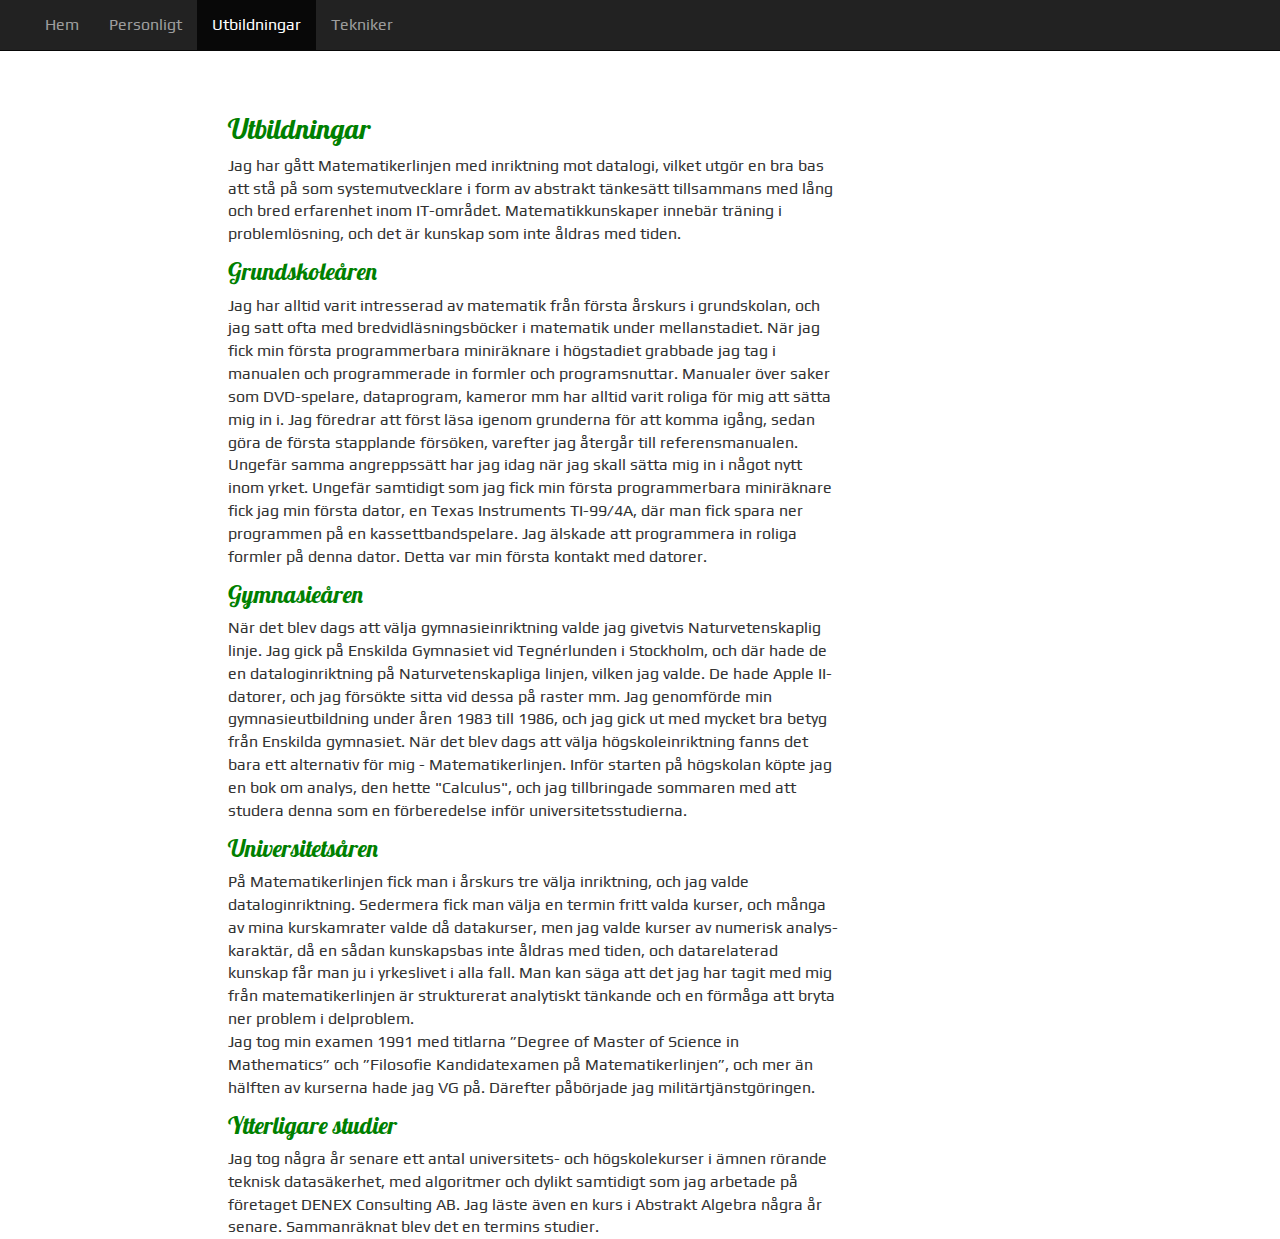
==== education.html @ b72f0d59 "Add project files." ====
﻿<!doctype html>
<html lang="sv-se">
<head>
    <meta charset="utf-8" />
    <meta name="viewport" content="width=device-width, initial-scale=1, shrink-to-fit=no">
    <link rel="Shortcut Icon" href="./favicon.ico" type="image/x-icon" />
    <link rel="stylesheet" href="https://maxcdn.bootstrapcdn.com/bootstrap/3.3.7/css/bootstrap.min.css">
    <script src="https://ajax.googleapis.com/ajax/libs/jquery/3.3.1/jquery.min.js"></script>
    <script src="https://maxcdn.bootstrapcdn.com/bootstrap/3.3.7/js/bootstrap.min.js"></script>
    <link href="https://fonts.googleapis.com/css?family=Lobster|Play" rel="stylesheet">
    <link rel="stylesheet" href="./css/styles.css" />
    <title>Thomas J. Ekman</title>
</head>
<body>
    <nav class="navbar navbar-inverse navbar-fixed-top">
        <div class="container-fluid">
            <div class="navbar-header">
                <button type="button" class="navbar-toggle" data-toggle="collapse" data-target="#menu">
                    <span class="icon-bar"></span>
                    <span class="icon-bar"></span>
                    <span class="icon-bar"></span>
                </button>
                <a class="navbar-brand" href="#"></a>
            </div>
            <div class="collapse navbar-collapse" id="menu">
                <ul class="nav navbar-nav">
                    <li><a href="index.html">Hem</a></li>
                    <li><a href="personal.html">Personligt</a></li>
                    <li class="active"><a href="education.html">Utbildningar</a></li>
                    <li><a href="techniques.html">Tekniker</a></li>
                </ul>
            </div>
        </div>
    </nav>
    <div class="container-fluid">
        <div class="row">
            <div class="col-sm-2"></div>
            <div class="col-sm-6">
                <a class="nav-link" id="education"></a><h2>Utbildningar</h2>
                Jag har gått Matematikerlinjen med inriktning mot datalogi,
                vilket utgör en bra bas att stå på som systemutvecklare i form av
                abstrakt tänkesätt tillsammans med lång och bred erfarenhet inom IT-området.
                Matematikkunskaper innebär träning i problemlösning, och det är kunskap som inte åldras med tiden.

                <h3>Grundskoleåren</h3>
                Jag har alltid varit intresserad av matematik från första årskurs i grundskolan,
                och jag satt ofta med bredvidläsningsböcker i matematik under mellanstadiet.
                När jag fick min första programmerbara miniräknare i högstadiet grabbade jag tag i manualen
                och programmerade in formler och programsnuttar.
                Manualer över saker som DVD-spelare, dataprogram, kameror mm har alltid varit roliga för mig att sätta mig in i.
                Jag föredrar att först läsa igenom grunderna för att komma igång, sedan göra de första stapplande försöken,
                varefter jag återgår till referensmanualen.
                Ungefär samma angreppssätt har jag idag när jag skall sätta mig in i något nytt inom yrket.

                Ungefär samtidigt som jag fick min första programmerbara miniräknare fick jag min första dator,
                en Texas Instruments TI-99/4A, där man fick spara ner programmen på en kassettbandspelare.
                Jag älskade att programmera in roliga formler på denna dator. Detta var min första kontakt med datorer.

                <h3>Gymnasieåren</h3>
                När det blev dags att välja gymnasieinriktning valde jag givetvis Naturvetenskaplig linje.
                Jag gick på Enskilda Gymnasiet vid Tegnérlunden i Stockholm, och där hade de en dataloginriktning
                på Naturvetenskapliga linjen, vilken jag valde. De hade Apple II-datorer,
                och jag försökte sitta vid dessa på raster mm.
                Jag genomförde min gymnasieutbildning under åren 1983 till 1986, och jag gick ut med mycket bra betyg
                från Enskilda gymnasiet. När det blev dags att välja högskoleinriktning fanns det bara ett
                alternativ för mig - Matematikerlinjen.
                Inför starten på högskolan köpte jag en bok om analys, den hette "Calculus", och jag tillbringade sommaren
                med att studera denna som en förberedelse inför universitetsstudierna.

                <h3>Universitetsåren</h3>
                På Matematikerlinjen fick man i årskurs tre välja inriktning, och jag valde dataloginriktning.
                Sedermera fick man välja en termin fritt valda kurser, och många av mina kurskamrater valde då datakurser,
                men jag valde kurser av numerisk analys-karaktär, då en sådan kunskapsbas inte åldras med tiden, och
                datarelaterad kunskap får man ju i yrkeslivet i alla fall. Man kan säga att det jag har tagit med mig från
                matematikerlinjen är strukturerat analytiskt tänkande och en förmåga att bryta ner problem i delproblem.<br />
                Jag tog min examen 1991 med titlarna ”Degree of Master of Science in Mathematics” och
                ”Filosofie Kandidatexamen på Matematikerlinjen”, och mer än hälften av kurserna hade jag VG på.
                Därefter påbörjade jag militärtjänstgöringen.

                <h3>Ytterligare studier</h3>
                Jag tog några år senare ett antal universitets- och högskolekurser i ämnen rörande teknisk datasäkerhet,
                med algoritmer och dylikt samtidigt som jag arbetade på företaget DENEX Consulting AB.
                Jag läste även en kurs i Abstrakt Algebra några år senare. Sammanräknat blev det en termins studier.
            </div>
            <div class="col-sm-4"></div>
        </div>
    </div>
</body>
</html>
---- css/styles.css ----
﻿ body 
 {
    font-family: 'Play', sans-serif;
    font-size: 16px;
    background-image: url('http://test.thomas-j-ekman.net/img/background.png');
    height: 1000px;
    margin-top: 100px;
}

#container
{
    /*
    max-width : 1024px;
    max-height : 300px;
    margin-left : 100px;
    margin-top : 100px;
    font-family: 'Play', sans-serif;
    font-size: 16px;*/
    /*background-color: antiquewhite;*/
}
.container-fluid
{
    
}

#topfont
{
    font-family: 'Lobster', serif;
    font-size: 30px;
    color: black;
}

/* used by index.html to scale the image down */
#selfie
{
    width: 200px;
}

#personal2
{
    height: 200px;
    /*width: 200px;*/
    background-color: #ff0000;
    border-radius: 50%;
    display: inline-block;
    float : left;
}

#education2
{
    height: 200px;
    /*width: 200px;*/
    background-color: #00ff00;
    border-radius: 50%;
    display: inline-block;
    float:left;
}

#techniques2
{
    height: 200px;
    /*width: 200px;*/
    background-color: #0000ff;
    border-radius: 50%;
    display: inline-block;
}

h1,h2,h3,h4,h5,h6
{
    margin-top: 0.5em;
    font-family: 'Lobster', cursive;
    color: green;
}
h1 
{
    font-size : 32px;
}
h2 
{
    font-size: 28px;
}
h3 
{
    font-size: 24px;
}
h4 
{
    font-size: 20px;
}
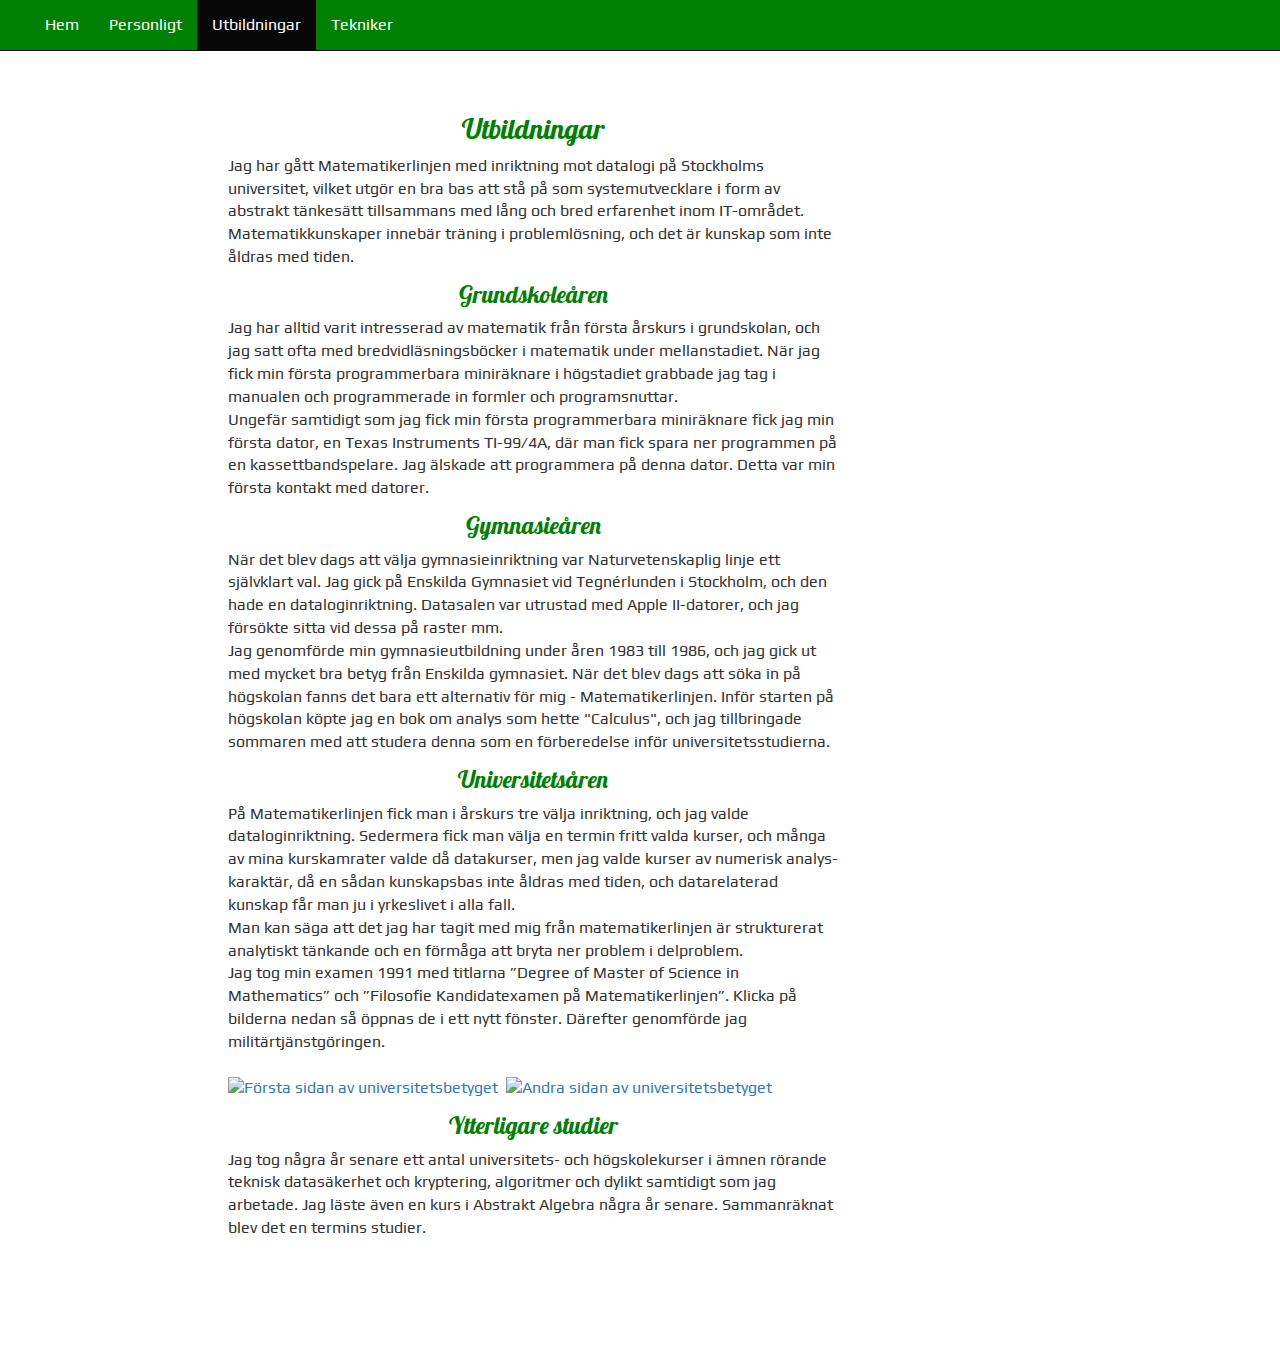
==== commit 92130112: "added Google Analytics code" ====
--- a/education.html
+++ b/education.html
@@ -2,6 +2,15 @@
 <html lang="sv-se">
 <head>
     <meta charset="utf-8" />
+    <!-- Global site tag (gtag.js) - Google Analytics -->
+    <script async src="https://www.googletagmanager.com/gtag/js?id=UA-60939522-1"></script>
+    <script>
+        window.dataLayer = window.dataLayer || [];
+        function gtag(){dataLayer.push(arguments);}
+        gtag('js', new Date());
+
+        gtag('config', 'UA-60939522-1');
+    </script>
     <meta name="viewport" content="width=device-width, initial-scale=1, shrink-to-fit=no">
     <link rel="Shortcut Icon" href="./favicon.ico" type="image/x-icon" />
     <link rel="stylesheet" href="https://maxcdn.bootstrapcdn.com/bootstrap/3.3.7/css/bootstrap.min.css">
@@ -36,54 +45,52 @@
         <div class="row">
             <div class="col-sm-2"></div>
             <div class="col-sm-6">
-                <a class="nav-link" id="education"></a><h2>Utbildningar</h2>
-                Jag har gått Matematikerlinjen med inriktning mot datalogi,
+                <a class="nav-link" id="education"></a><h2 class="text-center">Utbildningar</h2>
+                Jag har gått Matematikerlinjen med inriktning mot datalogi på Stockholms universitet,
                 vilket utgör en bra bas att stå på som systemutvecklare i form av
                 abstrakt tänkesätt tillsammans med lång och bred erfarenhet inom IT-området.
                 Matematikkunskaper innebär träning i problemlösning, och det är kunskap som inte åldras med tiden.
 
-                <h3>Grundskoleåren</h3>
+                <h3 class="text-center">Grundskoleåren</h3>
                 Jag har alltid varit intresserad av matematik från första årskurs i grundskolan,
                 och jag satt ofta med bredvidläsningsböcker i matematik under mellanstadiet.
                 När jag fick min första programmerbara miniräknare i högstadiet grabbade jag tag i manualen
-                och programmerade in formler och programsnuttar.
-                Manualer över saker som DVD-spelare, dataprogram, kameror mm har alltid varit roliga för mig att sätta mig in i.
-                Jag föredrar att först läsa igenom grunderna för att komma igång, sedan göra de första stapplande försöken,
-                varefter jag återgår till referensmanualen.
-                Ungefär samma angreppssätt har jag idag när jag skall sätta mig in i något nytt inom yrket.
-
+                och programmerade in formler och programsnuttar.<br />
                 Ungefär samtidigt som jag fick min första programmerbara miniräknare fick jag min första dator,
                 en Texas Instruments TI-99/4A, där man fick spara ner programmen på en kassettbandspelare.
-                Jag älskade att programmera in roliga formler på denna dator. Detta var min första kontakt med datorer.
+                Jag älskade att programmera på denna dator. Detta var min första kontakt med datorer.
 
-                <h3>Gymnasieåren</h3>
-                När det blev dags att välja gymnasieinriktning valde jag givetvis Naturvetenskaplig linje.
-                Jag gick på Enskilda Gymnasiet vid Tegnérlunden i Stockholm, och där hade de en dataloginriktning
-                på Naturvetenskapliga linjen, vilken jag valde. De hade Apple II-datorer,
-                och jag försökte sitta vid dessa på raster mm.
+                <h3 class="text-center">Gymnasieåren</h3>
+                När det blev dags att välja gymnasieinriktning var Naturvetenskaplig linje ett självklart val.
+                Jag gick på Enskilda Gymnasiet vid Tegnérlunden i Stockholm, och den hade en dataloginriktning.
+                Datasalen var utrustad med Apple II-datorer, och jag försökte sitta vid dessa på raster mm.<br />
                 Jag genomförde min gymnasieutbildning under åren 1983 till 1986, och jag gick ut med mycket bra betyg
-                från Enskilda gymnasiet. När det blev dags att välja högskoleinriktning fanns det bara ett
+                från Enskilda gymnasiet. När det blev dags att söka in på högskolan fanns det bara ett
                 alternativ för mig - Matematikerlinjen.
-                Inför starten på högskolan köpte jag en bok om analys, den hette "Calculus", och jag tillbringade sommaren
+                Inför starten på högskolan köpte jag en bok om analys som hette "Calculus", och jag tillbringade sommaren
                 med att studera denna som en förberedelse inför universitetsstudierna.
 
-                <h3>Universitetsåren</h3>
+                <h3 class="text-center">Universitetsåren</h3>
                 På Matematikerlinjen fick man i årskurs tre välja inriktning, och jag valde dataloginriktning.
                 Sedermera fick man välja en termin fritt valda kurser, och många av mina kurskamrater valde då datakurser,
                 men jag valde kurser av numerisk analys-karaktär, då en sådan kunskapsbas inte åldras med tiden, och
-                datarelaterad kunskap får man ju i yrkeslivet i alla fall. Man kan säga att det jag har tagit med mig från
+                datarelaterad kunskap får man ju i yrkeslivet i alla fall.<br />
+                Man kan säga att det jag har tagit med mig från
                 matematikerlinjen är strukturerat analytiskt tänkande och en förmåga att bryta ner problem i delproblem.<br />
                 Jag tog min examen 1991 med titlarna ”Degree of Master of Science in Mathematics” och
-                ”Filosofie Kandidatexamen på Matematikerlinjen”, och mer än hälften av kurserna hade jag VG på.
-                Därefter påbörjade jag militärtjänstgöringen.
+                ”Filosofie Kandidatexamen på Matematikerlinjen”. Klicka på bilderna nedan så öppnas de i ett nytt fönster.
+                Därefter genomförde jag militärtjänstgöringen.<br /> <br />
+                <a href="doc/examen-su1.png" target="_blank"><img src="doc/examen-su1.png" height="100" alt="Första sidan av universitetsbetyget" /></a>&nbsp;
+                <a href="doc/examen-su2.png" target="_blank"><img src="doc/examen-su2.png" height="100" alt="Andra sidan av universitetsbetyget" /></a>
 
-                <h3>Ytterligare studier</h3>
-                Jag tog några år senare ett antal universitets- och högskolekurser i ämnen rörande teknisk datasäkerhet,
-                med algoritmer och dylikt samtidigt som jag arbetade på företaget DENEX Consulting AB.
+                <h3 class="text-center">Ytterligare studier</h3>
+                Jag tog några år senare ett antal universitets- och högskolekurser i ämnen rörande teknisk datasäkerhet och kryptering,
+                algoritmer och dylikt samtidigt som jag arbetade.
                 Jag läste även en kurs i Abstrakt Algebra några år senare. Sammanräknat blev det en termins studier.
             </div>
             <div class="col-sm-4"></div>
         </div>
     </div>
+    <br /><br /><br /><br /><br />
 </body>
 </html>
--- a/css/styles.css
+++ b/css/styles.css
@@ -2,7 +2,7 @@
  {
     font-family: 'Play', sans-serif;
     font-size: 16px;
-    background-image: url('http://test.thomas-j-ekman.net/img/background.png');
+    background-image: url('https://thomas-j-ekman.net/img/background.png');
     height: 1000px;
     margin-top: 100px;
 }
@@ -20,7 +20,6 @@
 }
 .container-fluid
 {
-    
 }
 
 #topfont
@@ -30,41 +29,50 @@
     color: black;
 }
 
-/* used by index.html to scale the image down */
+.navbar-inverse
+{
+    background-color: green;
+    color: white;
+}
+
+/*
+.navbar-inverse .navbar-nav>li>a
+{
+    background-color: green;
+    color: white;
+}
+*/
+/* unvisited link */
+.navbar-inverse .navbar-nav>li>a:link {
+    color: white;
+    font-weight: normal;
+}
+
+/* visited link */
+.navbar-inverse .navbar-nav>li>a:visited {
+    color: white;
+    font-weight: normal;
+}
+
+/* mouse over link */
+.navbar-inverse .navbar-nav>li>a:hover {
+    color: white;
+    background-color: #00a000;
+    font-weight: bold;
+}
+/* selected link */
+.navbar-inverse .navbar-nav>li>a:active {
+    color: white;
+    font-weight: normal;
+}
+
+/* used by index.html to scale the selfie down */
 #selfie
 {
     width: 200px;
 }
 
-#personal2
-{
-    height: 200px;
-    /*width: 200px;*/
-    background-color: #ff0000;
-    border-radius: 50%;
-    display: inline-block;
-    float : left;
-}
-
-#education2
-{
-    height: 200px;
-    /*width: 200px;*/
-    background-color: #00ff00;
-    border-radius: 50%;
-    display: inline-block;
-    float:left;
-}
-
-#techniques2
-{
-    height: 200px;
-    /*width: 200px;*/
-    background-color: #0000ff;
-    border-radius: 50%;
-    display: inline-block;
-}
-
+/* headers */
 h1,h2,h3,h4,h5,h6
 {
     margin-top: 0.5em;
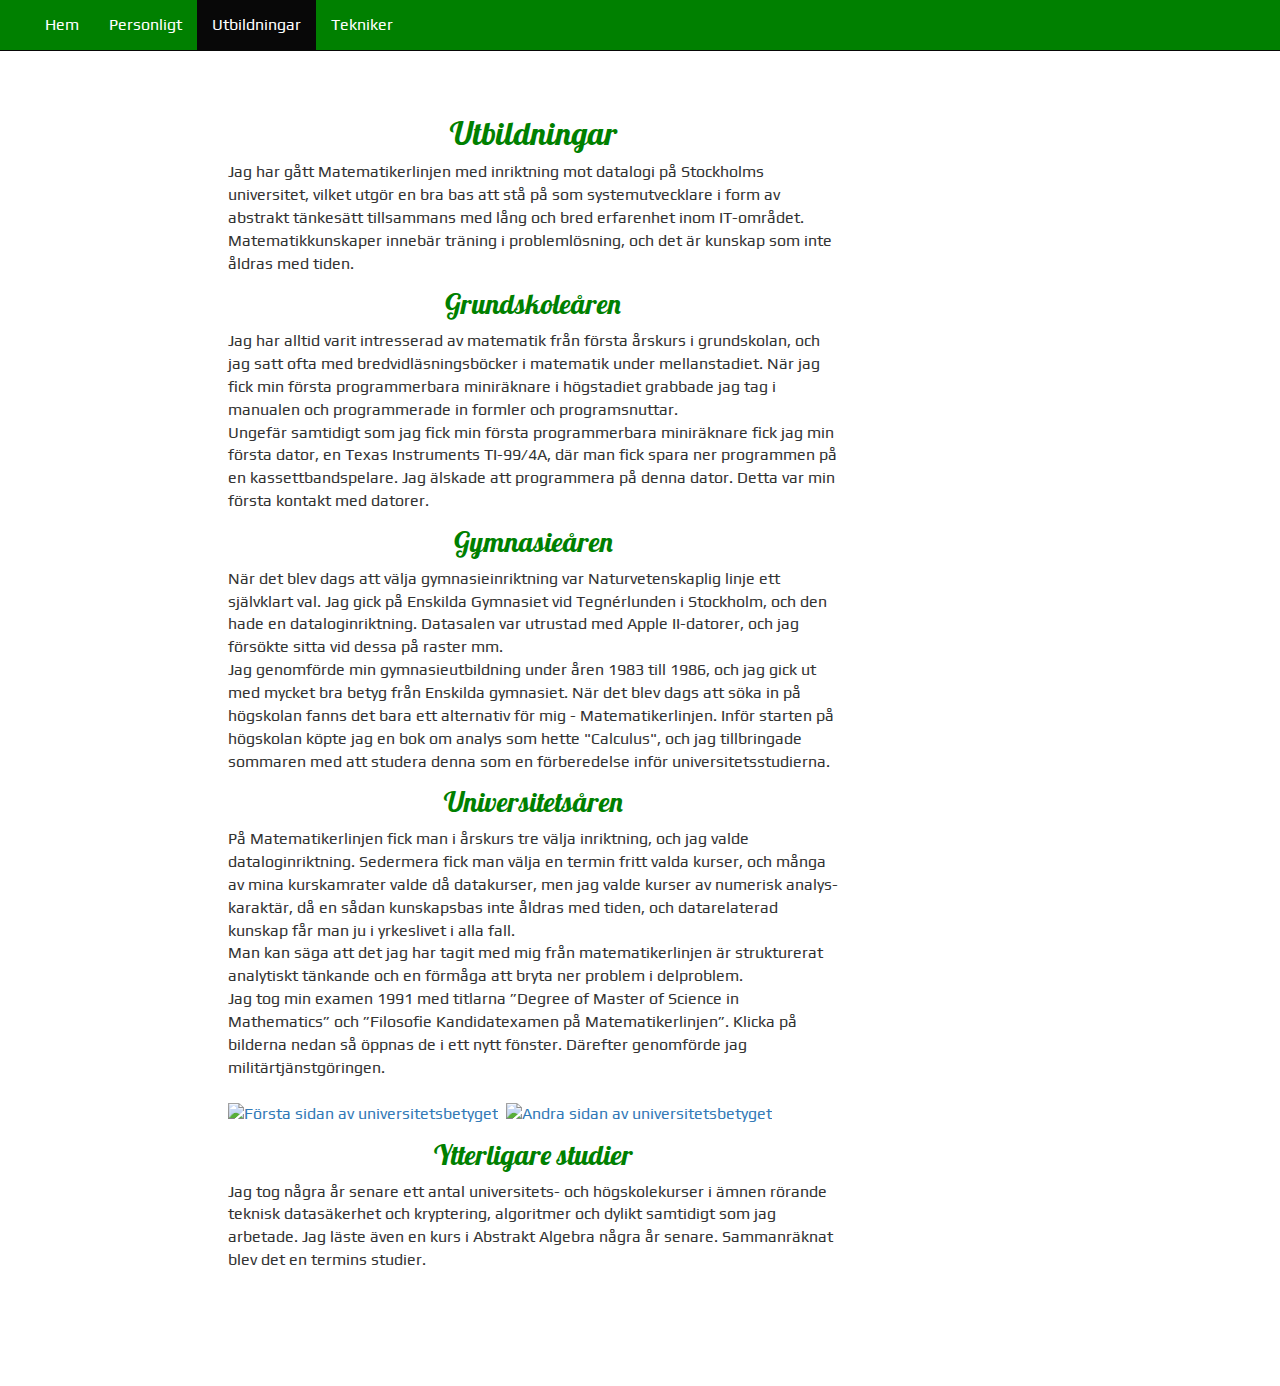
==== commit fa2d7852: "moved the Google Analytics script block to be the very first of the <head> tags" ====
--- a/education.html
+++ b/education.html
@@ -1,19 +1,21 @@
 ﻿<!doctype html>
-<html lang="sv-se">
+<html lang="sv">
 <head>
-    <meta charset="utf-8" />
     <!-- Global site tag (gtag.js) - Google Analytics -->
     <script async src="https://www.googletagmanager.com/gtag/js?id=UA-60939522-1"></script>
     <script>
         window.dataLayer = window.dataLayer || [];
-        function gtag(){dataLayer.push(arguments);}
+        function gtag() { dataLayer.push(arguments); }
         gtag('js', new Date());
 
         gtag('config', 'UA-60939522-1');
     </script>
-    <meta name="viewport" content="width=device-width, initial-scale=1, shrink-to-fit=no">
+    <meta charset="utf-8" />
+    <meta name="viewport" content="width=device-width, initial-scale=1, shrink-to-fit=no" />
+    <meta name="description" content="Thomas J. Ekmans utbildning" />
+    <meta name="author" content="Thomas J. Ekman" />
     <link rel="Shortcut Icon" href="./favicon.ico" type="image/x-icon" />
-    <link rel="stylesheet" href="https://maxcdn.bootstrapcdn.com/bootstrap/3.3.7/css/bootstrap.min.css">
+    <link rel="stylesheet" href="https://maxcdn.bootstrapcdn.com/bootstrap/3.3.7/css/bootstrap.min.css" />
     <script src="https://ajax.googleapis.com/ajax/libs/jquery/3.3.1/jquery.min.js"></script>
     <script src="https://maxcdn.bootstrapcdn.com/bootstrap/3.3.7/js/bootstrap.min.js"></script>
     <link href="https://fonts.googleapis.com/css?family=Lobster|Play" rel="stylesheet">
@@ -45,13 +47,13 @@
         <div class="row">
             <div class="col-sm-2"></div>
             <div class="col-sm-6">
-                <a class="nav-link" id="education"></a><h2 class="text-center">Utbildningar</h2>
+                <a class="nav-link" id="education"></a><h1 class="text-center">Utbildningar</h1>
                 Jag har gått Matematikerlinjen med inriktning mot datalogi på Stockholms universitet,
                 vilket utgör en bra bas att stå på som systemutvecklare i form av
                 abstrakt tänkesätt tillsammans med lång och bred erfarenhet inom IT-området.
                 Matematikkunskaper innebär träning i problemlösning, och det är kunskap som inte åldras med tiden.
 
-                <h3 class="text-center">Grundskoleåren</h3>
+                <h2 class="text-center">Grundskoleåren</h2>
                 Jag har alltid varit intresserad av matematik från första årskurs i grundskolan,
                 och jag satt ofta med bredvidläsningsböcker i matematik under mellanstadiet.
                 När jag fick min första programmerbara miniräknare i högstadiet grabbade jag tag i manualen
@@ -60,7 +62,7 @@
                 en Texas Instruments TI-99/4A, där man fick spara ner programmen på en kassettbandspelare.
                 Jag älskade att programmera på denna dator. Detta var min första kontakt med datorer.
 
-                <h3 class="text-center">Gymnasieåren</h3>
+                <h2 class="text-center">Gymnasieåren</h2>
                 När det blev dags att välja gymnasieinriktning var Naturvetenskaplig linje ett självklart val.
                 Jag gick på Enskilda Gymnasiet vid Tegnérlunden i Stockholm, och den hade en dataloginriktning.
                 Datasalen var utrustad med Apple II-datorer, och jag försökte sitta vid dessa på raster mm.<br />
@@ -70,7 +72,7 @@
                 Inför starten på högskolan köpte jag en bok om analys som hette "Calculus", och jag tillbringade sommaren
                 med att studera denna som en förberedelse inför universitetsstudierna.
 
-                <h3 class="text-center">Universitetsåren</h3>
+                <h2 class="text-center">Universitetsåren</h2>
                 På Matematikerlinjen fick man i årskurs tre välja inriktning, och jag valde dataloginriktning.
                 Sedermera fick man välja en termin fritt valda kurser, och många av mina kurskamrater valde då datakurser,
                 men jag valde kurser av numerisk analys-karaktär, då en sådan kunskapsbas inte åldras med tiden, och
@@ -83,7 +85,7 @@
                 <a href="doc/examen-su1.png" target="_blank"><img src="doc/examen-su1.png" height="100" alt="Första sidan av universitetsbetyget" /></a>&nbsp;
                 <a href="doc/examen-su2.png" target="_blank"><img src="doc/examen-su2.png" height="100" alt="Andra sidan av universitetsbetyget" /></a>
 
-                <h3 class="text-center">Ytterligare studier</h3>
+                <h2 class="text-center">Ytterligare studier</h2>
                 Jag tog några år senare ett antal universitets- och högskolekurser i ämnen rörande teknisk datasäkerhet och kryptering,
                 algoritmer och dylikt samtidigt som jag arbetade.
                 Jag läste även en kurs i Abstrakt Algebra några år senare. Sammanräknat blev det en termins studier.
